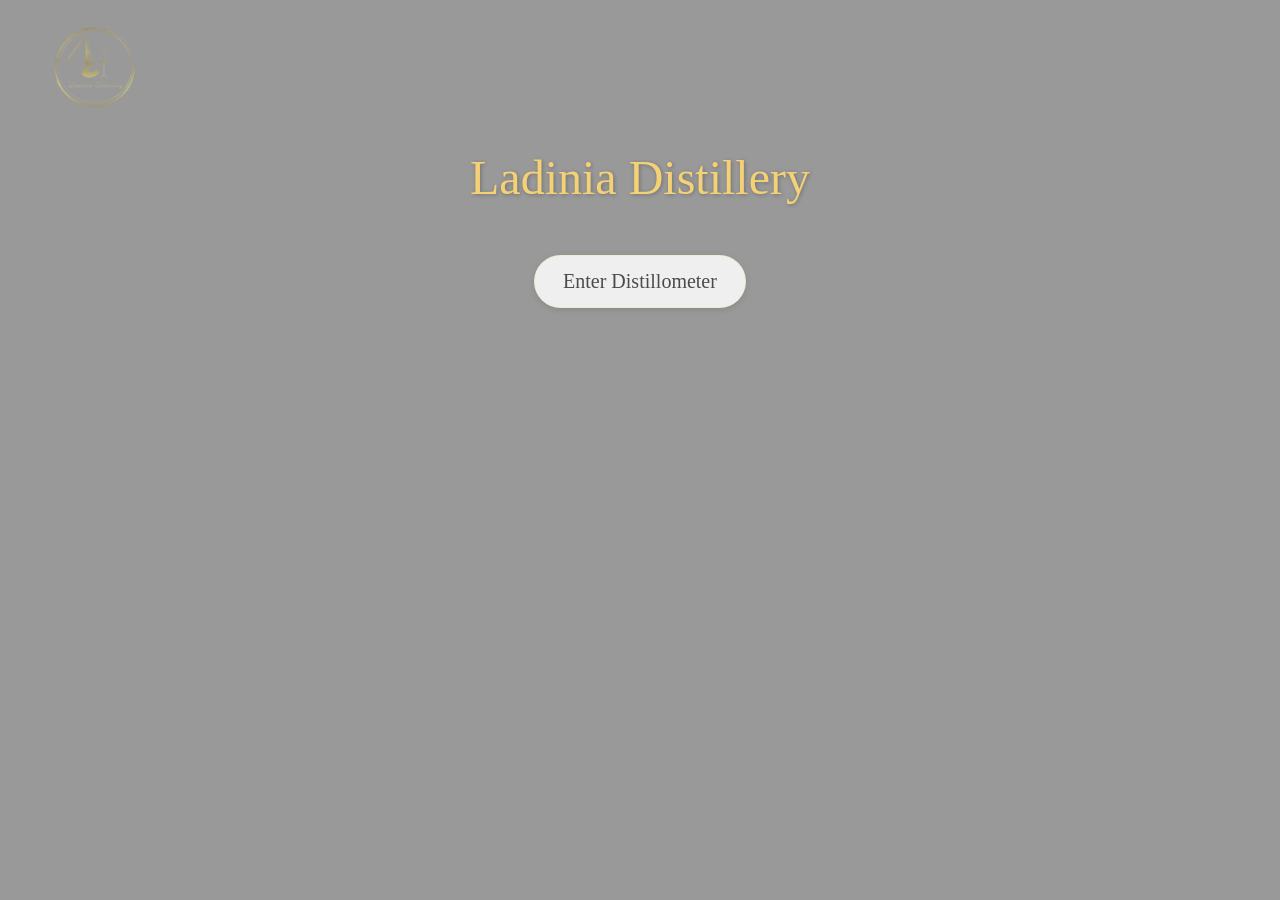
==== index.html @ 287de69e "Update index.html" ====
<!DOCTYPE html>
<html lang="en">
<head>
  <meta charset="UTF-8">
  <title>Ladinia Distillery Home</title>
  <meta name="viewport" content="width=device-width, initial-scale=1.0">
  <link rel="stylesheet" href="style.css">
</head>
<body>

  <!-- Background video -->
  <video autoplay muted loop playsinline id="bg-video">
    <source src="Video1.mp4" type="video/mp4">
  </video>

  <!-- Dark overlay -->
  <div class="overlay"></div>

  <!-- Logo -->
  <img src="Logo_LD-removebg-preview.png" alt="Ladinia Logo" id="fixed-logo">

  <!-- Main content -->
  <div class="content">
    <h1>Ladinia Distillery</h1>
    <div class="language-buttons">
      <button onclick="location.href='distillometer.html'">Enter Distillometer</button>
    </div>
  </div>

</body>
</html>
---- style.css ----
/* GENERAL STYLES */
body, html {
    margin: 0;
    padding: 0;
    font-family: Arial, sans-serif;
    height: 100%;
    overflow-x: hidden;
    color: #333;
}
h1 {
    font-family: 'Times New Roman', Times, Didot, serif; /* Roman / elegant serif */
    font-weight: 400;
    font-size: 48px;
    color: #FFD773;    /* golden tone */
    text-align: center;
    margin-bottom: 50px;
    text-shadow: 1px 1px 4px rgba(0,0,0,0.3);
    opacity: 0.9;      /* slightly transparent but mostly visible */
}
/* BACKGROUND VIDEO */
#bg-video {
    position: fixed;
    inset: 0;
    width: 100%;
    height: 100%;
    object-fit: cover;
    z-index: -2;
}

.overlay {
    position: fixed;
    inset: 0;
    background: rgba(0,0,0,0.4);
    z-index: -1;
}

#fixed-logo {
    position: fixed;
    top: 20px;
    left: 20px;
    width: 150px;
    height: auto;
    z-index: 0;
    opacity: 0.5;
    animation: sway 6s ease-in-out infinite;
    transform-origin: center bottom;
    transition: transform 0.3s ease, opacity 0.3s ease;
}

#fixed-logo:hover {
    transform: scale(1.05);
    opacity: 0.8;
    cursor: pointer;
}

@keyframes sway {
    0% { transform: rotate(0deg) translateX(0px); }
    25% { transform: rotate(1deg) translateX(1px); }
    50% { transform: rotate(0deg) translateX(0px); }
    75% { transform: rotate(-1deg) translateX(-1px); }
    100% { transform: rotate(0deg) translateX(0px); }
}

/* CONTAINER */
.container {
    max-width: 600px;
    margin: 80px auto 40px auto;
    padding: 20px;
    border: 1px solid #dcdcdc;
    border-radius: 10px;
    background-color: #ffffff;
    box-shadow: 0 4px 8px rgba(0, 0, 0, 0.1);
}

/* INPUTS */
.input-group {
    margin-bottom: 15px;
}

.input-group label {
    display: block;
    margin-bottom: 5px;
    color: #555;
}

.input-group input {
    width: 100%;
    padding: 6px;
    font-size: 16px;
    border: 1px solid #ddd;
    border-radius: 5px;
    background-color: #fafafa;
}

/* BUTTON */
button {
    color: #4B4B4B;
    font-family: 'Didot', serif;
    font-size: 20px;
    font-weight: 300;
    text-transform: none;
    padding: 14px 28px;
    border: 1px solid rgba(255, 215, 115, 0.2);
    border-radius: 50px;
    cursor: pointer;
    outline: none;
    box-shadow: 0 2px 6px rgba(0, 0, 0, 0.1);
    transition: all 0.3s ease-in-out;
    position: relative;
}

button:hover {
    background-color: rgba(255, 255, 255, 0.9);
    box-shadow: 0 4px 15px rgba(255, 215, 115, 0.1);
    transform: translateY(-3px);
}

button:active {
    transform: translateY(1px);
}

/* BUTTON PSEUDO ELEMENT GLOW */
button::after {
    content: "";
    position: absolute;
    top: 0; left: 0; right: 0; bottom: 0;
    background: rgba(255, 215, 115, 0.05);
    border-radius: 50px;
    z-index: -1;
    transition: all 0.3s ease;
}

button:hover::after {
    background: rgba(255, 215, 115, 0.15);
}

/* RESULT BOX */
.result {
    margin-top: 20px;
    padding: 10px;
    background-color: #e8f5e9;
    border: 1px solid #c8e6c9;
    border-radius: 5px;
    text-align: center;
    color: #2e7d32;
}

.result img {
    max-width: 200px;
    height: auto;
    margin-top: 15px;
}

/* PHILOSOPHY / QUOTES */
.philosophy {
    margin-top: 20px;
    font-style: italic;
    color: #888;
    text-align: center;
}

/* LANDING PAGE CONTENT */
.content {
    position: relative;
    z-index: 1;
    text-align: center;
    margin-top: 150px;
}

.language-buttons {
    margin-top: 20px;
}
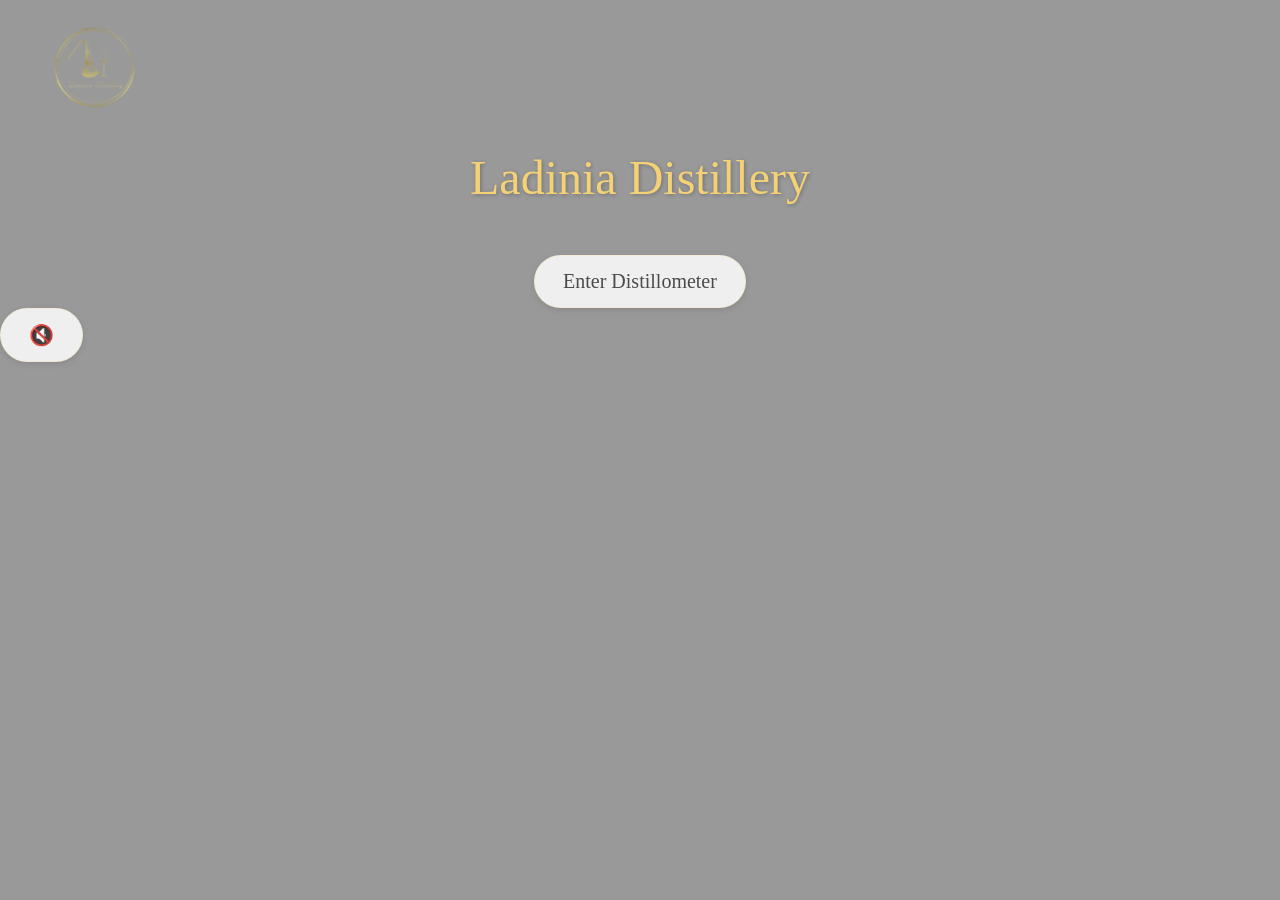
==== commit c81c061d: "Update index.html" ====
--- a/index.html
+++ b/index.html
@@ -4,13 +4,20 @@
   <meta charset="UTF-8">
   <title>Ladinia Distillery Home</title>
   <meta name="viewport" content="width=device-width, initial-scale=1.0">
+
+    <!-- Preload Great Vibes font to prevent flash -->
+  <link rel="preload" href="https://fonts.googleapis.com/css2?family=Great+Vibes&display=swap" as="style" onload="this.onload=null;this.rel='stylesheet'">
+  <noscript>
+    <link href="https://fonts.googleapis.com/css2?family=Great+Vibes&display=swap" rel="stylesheet">
+  </noscript>
+  
   <link rel="stylesheet" href="style.css">
 </head>
 <body>
 
   <!-- Background video -->
-  <video autoplay muted loop playsinline id="bg-video">
-    <source src="Video1.mp4" type="video/mp4">
+ <video autoplay loop muted playsinline id="bg-video">
+    <source src="Untitled video - Made with Clipchamp.mp4" type="video/mp4">
   </video>
 
   <!-- Dark overlay -->
@@ -27,5 +34,12 @@
     </div>
   </div>
 
+  <!--sound button-->
+  <audio id="bg-audio" autoplay loop muted>
+    <source src="Mountains Spirit0.mp3" type="audio/mpeg">
+  </audio>
+  <button id="sound-toggle">🔇</button>
+  
+  <script src="script.js"></script>
 </body>
 </html>
--- a/style.css
+++ b/style.css
@@ -170,3 +170,15 @@
 .language-buttons {
     margin-top: 20px;
 }
+#bg-video {
+    transition: filter 1s ease;
+}
+.content, #fixed-logo {
+    transition: opacity 0.8s ease, filter 0.8s ease;
+}
+
+.idle {
+    opacity: 0;
+    pointer-events: none;
+}           
+
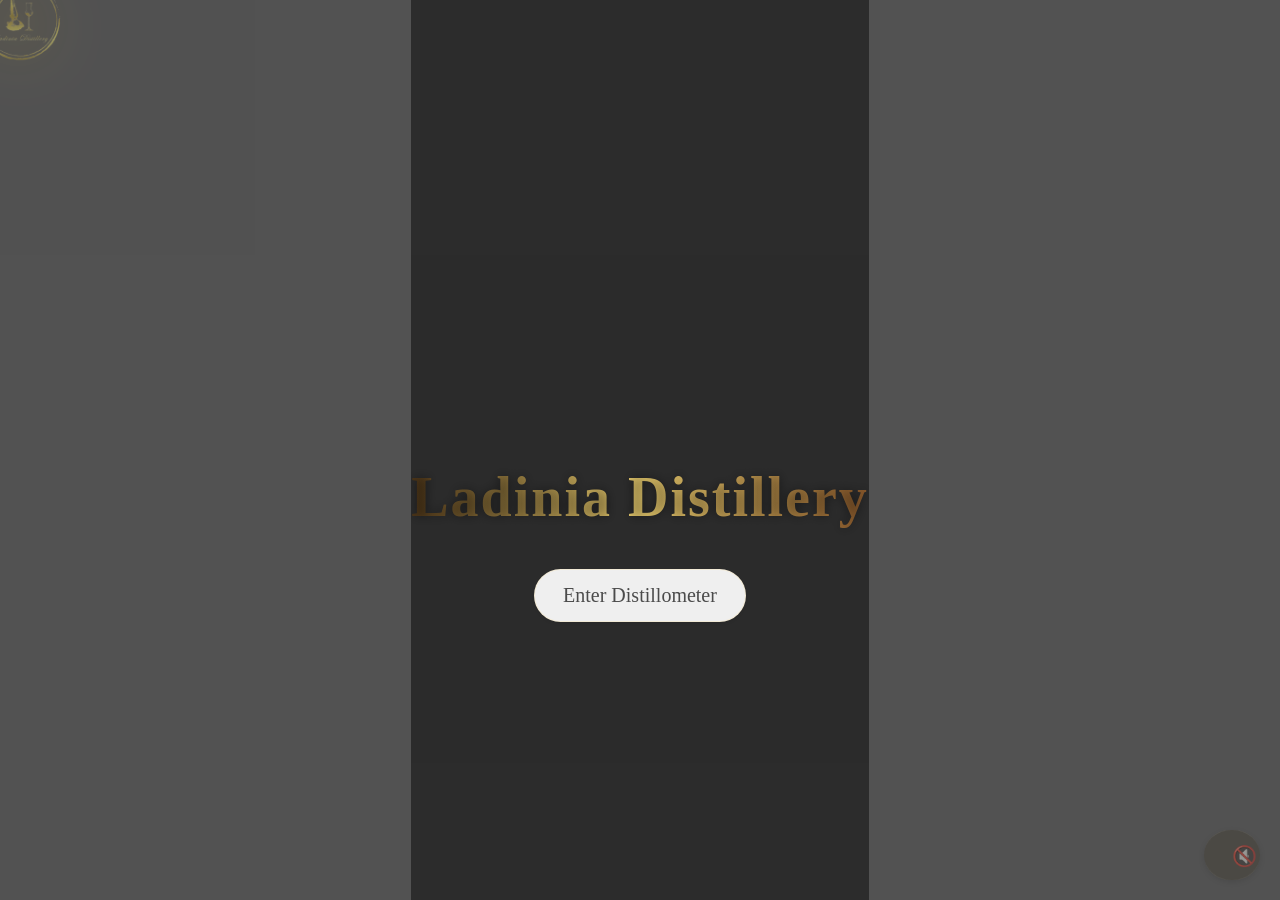
==== commit 8f183f60: "Fix HTML structure and add logo class" ====
--- a/index.html
+++ b/index.html
@@ -24,7 +24,7 @@
   <div class="overlay"></div>
 
   <!-- Logo -->
-  <img src="Logo_LD-removebg-preview.png" alt="Ladinia Logo" id="fixed-logo">
+  <img src="Logo_LD-removebg-preview.png" alt="Ladinia Logo" id="fixed-logo" class="logo">
 
   <!-- Main content -->
   <div class="content">
--- a/style.css
+++ b/style.css
@@ -1,22 +1,42 @@
-/* GENERAL STYLES */
+/* GENERAL STYLES
 body, html {
     margin: 0;
     padding: 0;
-    font-family: Arial, sans-serif;
+    font-family: 'Great Vibes', cursive;
     height: 100%;
     overflow-x: hidden;
     color: #333;
-}
+}*/
+/* ===== RESET & BASE ===== */
+html, body {
+  margin: 0; padding: 0; height: 100%;
+  font-family: 'Great Vibes', cursive;
+  display: flex; justify-content: center; align-items: center;
+  overflow: hidden; background: #00000077; /* dark whiskey-brown */
+}
+
+/* ===== h1 ===== 
 h1 {
-    font-family: 'Times New Roman', Times, Didot, serif; /* Roman / elegant serif */
+    font-family: 'Times New Roman', Times, Didot, serif; 
     font-weight: 400;
     font-size: 48px;
-    color: #FFD773;    /* golden tone */
+    color: #FFD773;    
     text-align: center;
     margin-bottom: 50px;
     text-shadow: 1px 1px 4px rgba(0,0,0,0.3);
-    opacity: 0.9;      /* slightly transparent but mostly visible */
-}
+    opacity: 0.9;      
+} */
+
+h1 {
+  font-family: 'Times New Roman', serif;
+  font-size:3.5rem;
+  background: linear-gradient(90deg,#4e3619,#eed171,#8c5a2c); /* golden & brown gradient */
+  -webkit-background-clip:text; -webkit-text-fill-color:transparent;
+  text-shadow:0 0 12px rgba(0,0,0,0.5); /* subtle black shadow for luxury feel */
+  margin-bottom:40px; letter-spacing:2px;
+  animation:h1-glow 2s ease-in-out infinite alternate;
+}
+
 /* BACKGROUND VIDEO */
 #bg-video {
     position: fixed;
@@ -25,6 +45,23 @@
     height: 100%;
     object-fit: cover;
     z-index: -2;
+
+        /* leicht reinzoomen */
+    transform: scale(1.06); /* 10% größer */
+    transform-origin: center center; /* zentriert skalieren */
+    transition: transform 0.5s ease; /* optional für sanften Effekt */
+}
+
+/* ===== CENTER LOGO ===== */
+.logo {
+  position: fixed; top:20%; left:50%; transform:translate(-50%,-50%);
+  width:350px; max-width:80%; z-index:0;
+  filter: drop-shadow(0 0 30px rgba(255,200,0,0.8)); /* warm golden glow */
+  opacity:0; animation:logo-fade 1.8s ease-out forwards;
+}
+@keyframes logo-fade {
+  0% { transform: translate(-50%,-60%) scale(0.8); opacity:0; }
+  100% { transform: translate(-50%,-50%) scale(1); opacity:1; }
 }
 
 .overlay {
@@ -110,8 +147,8 @@
 }
 
 button:hover {
-    background-color: rgba(255, 255, 255, 0.9);
-    box-shadow: 0 4px 15px rgba(255, 215, 115, 0.1);
+    background-color: rgba(192, 192, 192, 0.267);
+    box-shadow: 0 4px 15px rgba(255, 229, 165, 0.1);
     transform: translateY(-3px);
 }
 
@@ -180,5 +217,26 @@
 .idle {
     opacity: 0;
     pointer-events: none;
-}           
-
+}       
+
+#sound-toggle {
+  position: fixed;
+  bottom: 20px;
+  right: 20px;
+  background: rgba(0, 0, 0, 0.192);
+  color: rgba(255, 255, 255, 0.432);
+  border: none;
+  border-radius: 50%;
+  width: 50px;
+  height: 50px;
+  font-size: 20px;
+  cursor: pointer;
+  backdrop-filter: blur(5px);
+  transition: all 0.3s ease;
+}
+
+#sound-toggle:hover {
+  background: rgba(255, 255, 255, 0.048);
+  transform: scale(1.1);
+}
+
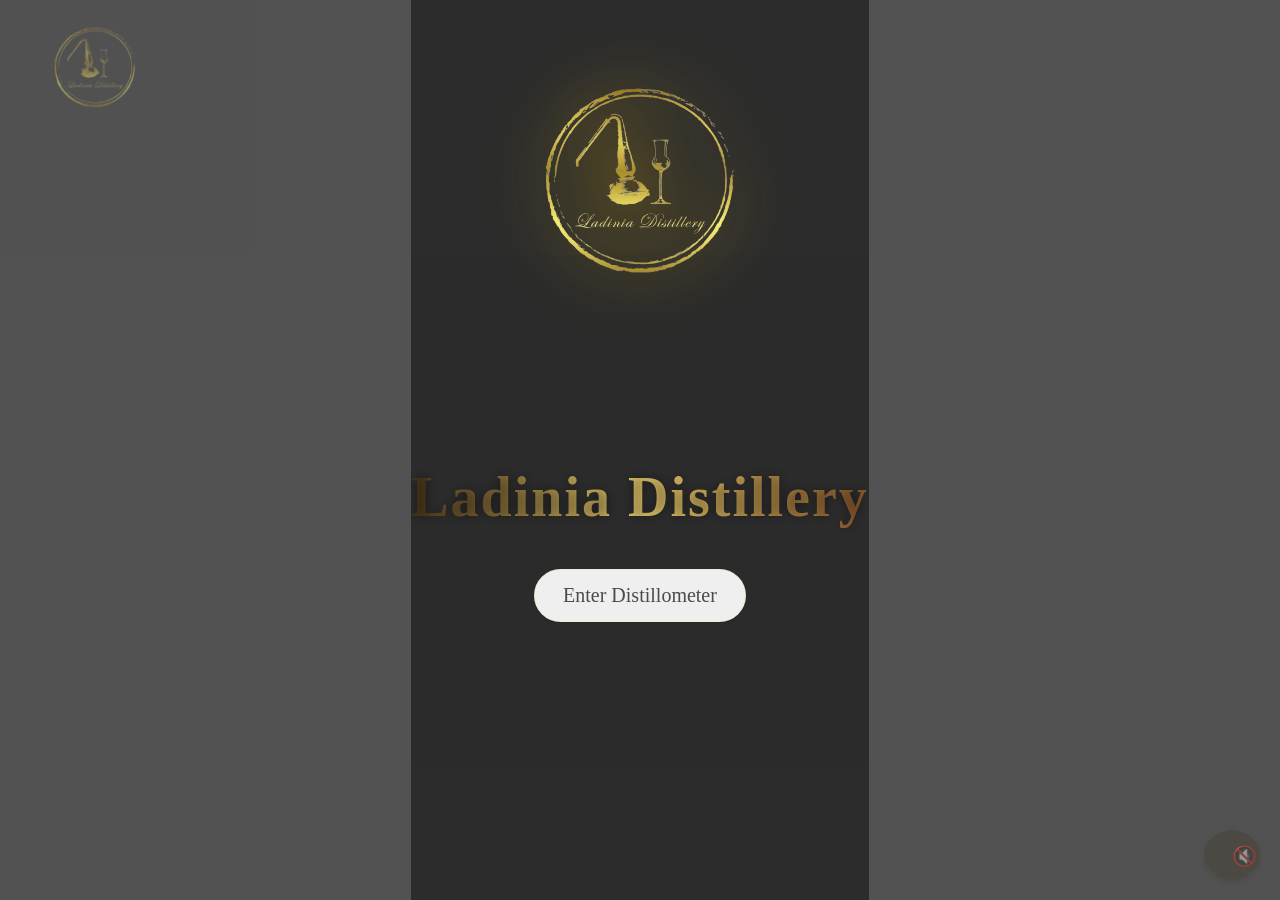
==== commit 918dd1cf: "Fix duplicate logo image in index.html Removed duplicate logo image tag in the body." ====
--- a/index.html
+++ b/index.html
@@ -24,7 +24,9 @@
   <div class="overlay"></div>
 
   <!-- Logo -->
-  <img src="Logo_LD-removebg-preview.png" alt="Ladinia Logo" id="fixed-logo" class="logo">
+  <img src="Logo_LD-removebg-preview.png" alt="Ladinia Logo" id="fixed-logo">
+  <img src="Logo_LD-removebg-preview.png" alt="Ladinia Logo" class="logo">
+  
 
   <!-- Main content -->
   <div class="content">
--- a/style.css
+++ b/style.css
@@ -47,7 +47,7 @@
     z-index: -2;
 
         /* leicht reinzoomen */
-    transform: scale(1.06); /* 10% größer */
+    transform: scale(1.08); /* 10% größer */
     transform-origin: center center; /* zentriert skalieren */
     transition: transform 0.5s ease; /* optional für sanften Effekt */
 }
@@ -219,6 +219,18 @@
     pointer-events: none;
 }       
 
+/* ===== RESPONSIVE ===== */
+@media(max-width:768px){
+  .logo{width:250px;}
+  .content h1{font-size:2.5rem;margin-bottom:30px;}
+  button{width:180px;font-size:1rem;}
+}
+@media(max-width:480px){
+  .logo{width:180px;}
+  .content h1{font-size:2rem;}
+  button{width:150px;font-size:0.9rem;}
+}
+
 #sound-toggle {
   position: fixed;
   bottom: 20px;
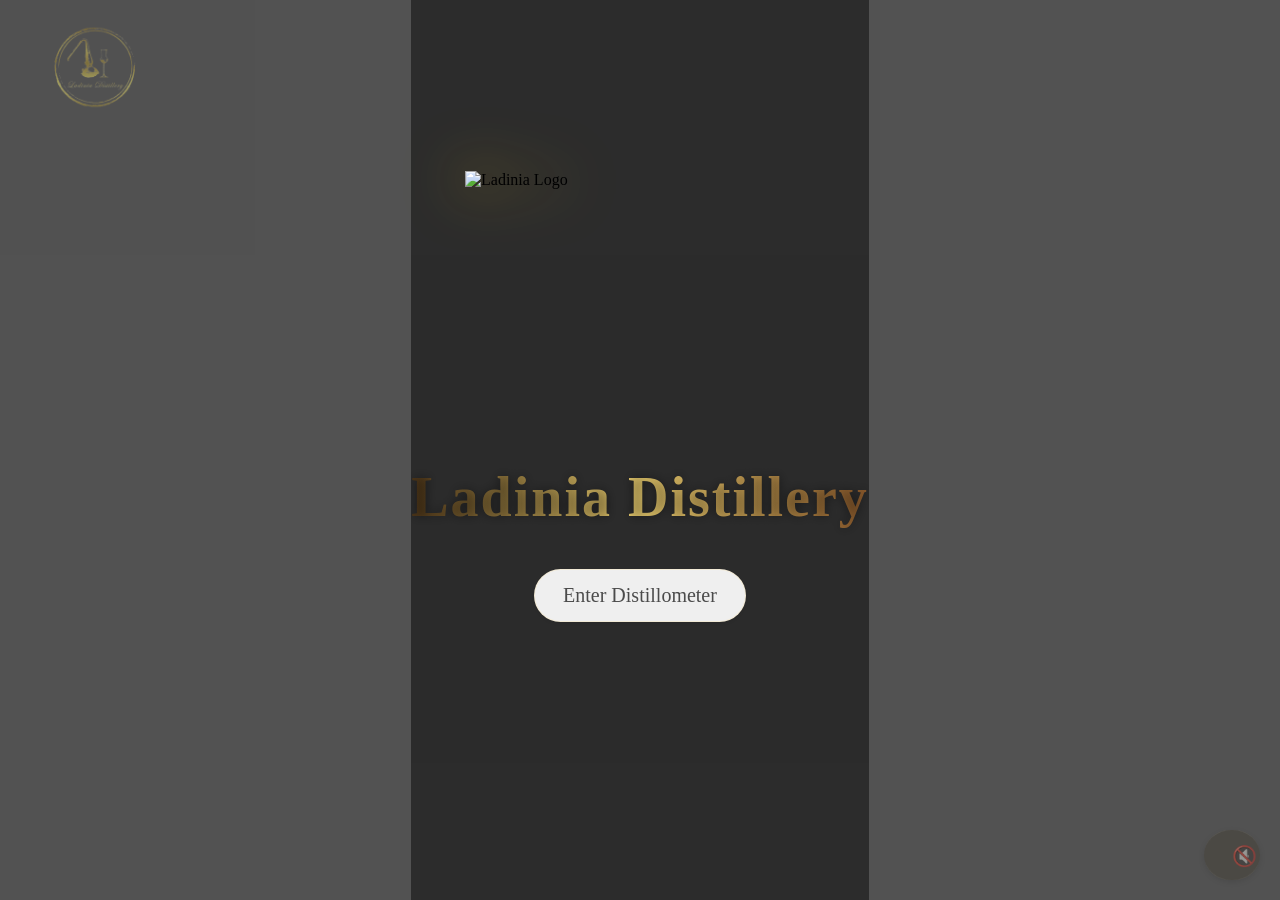
==== commit 331d6407: "Fix logo image source in index.html Updated logo image source in index.html." ====
--- a/index.html
+++ b/index.html
@@ -25,7 +25,7 @@
 
   <!-- Logo -->
   <img src="Logo_LD-removebg-preview.png" alt="Ladinia Logo" id="fixed-logo">
-  <img src="Logo_LD-removebg-preview.png" alt="Ladinia Logo" class="logo">
+  <img src="Logo_ld.png" alt="Ladinia Logo" class="logo">
   
 
   <!-- Main content -->
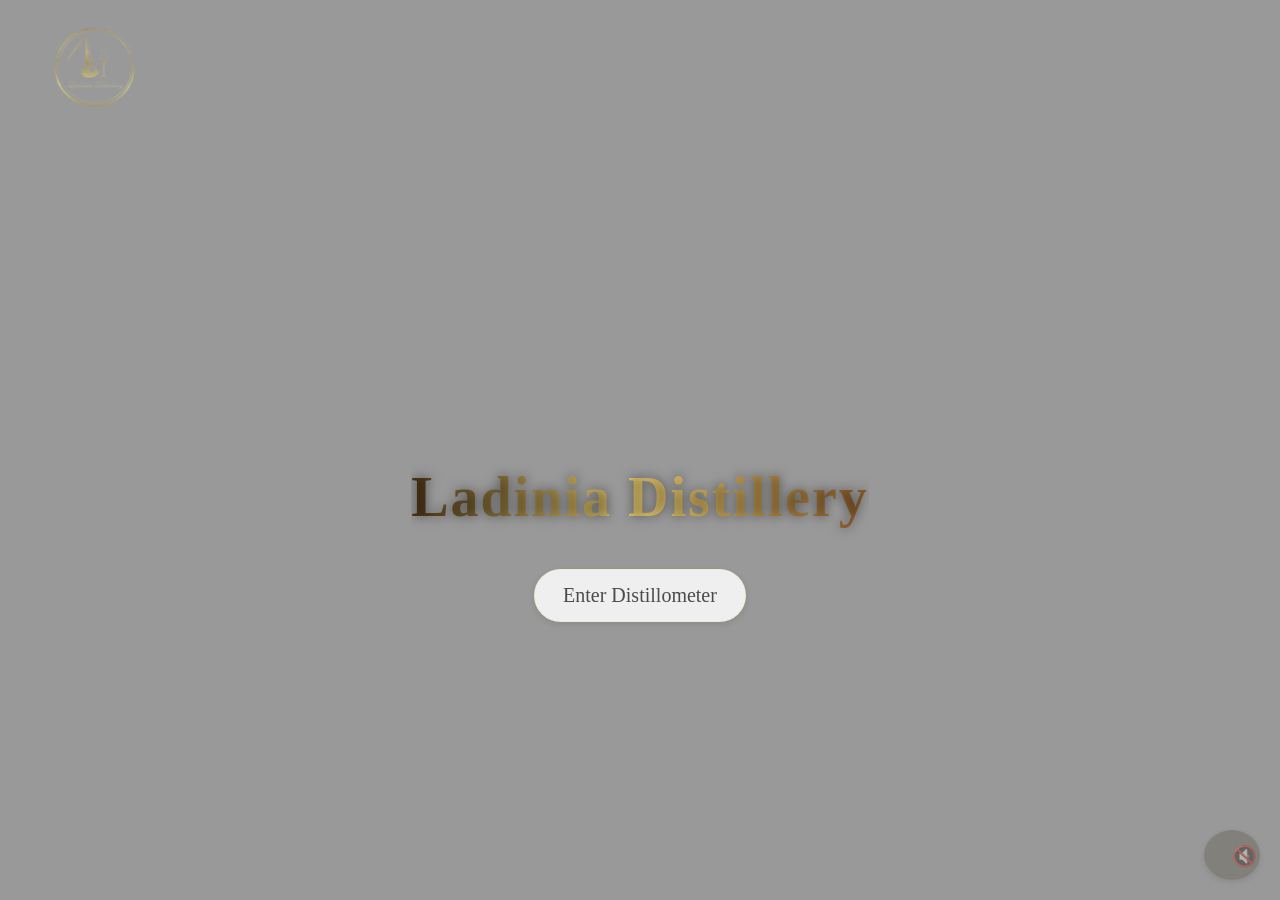
==== commit 7afa22e7: "Update index.html" ====
--- a/index.html
+++ b/index.html
@@ -25,7 +25,6 @@
 
   <!-- Logo -->
   <img src="Logo_LD-removebg-preview.png" alt="Ladinia Logo" id="fixed-logo">
-  <img src="Logo_ld.png" alt="Ladinia Logo" class="logo">
   
 
   <!-- Main content -->
--- a/style.css
+++ b/style.css
@@ -12,8 +12,9 @@
   margin: 0; padding: 0; height: 100%;
   font-family: 'Great Vibes', cursive;
   display: flex; justify-content: center; align-items: center;
-  overflow: hidden; background: #00000077; /* dark whiskey-brown */
-}
+  overflow: hidden; background: auto; /* dark whiskey-brown */
+}
+/* Idle mode: overlay disappears / opaque background */
 
 /* ===== h1 ===== 
 h1 {
@@ -51,6 +52,7 @@
     transform-origin: center center; /* zentriert skalieren */
     transition: transform 0.5s ease; /* optional für sanften Effekt */
 }
+.overlay { background: rgba(0, 0, 0, 0.5); z-index:-1; }
 
 /* ===== CENTER LOGO ===== */
 .logo {
